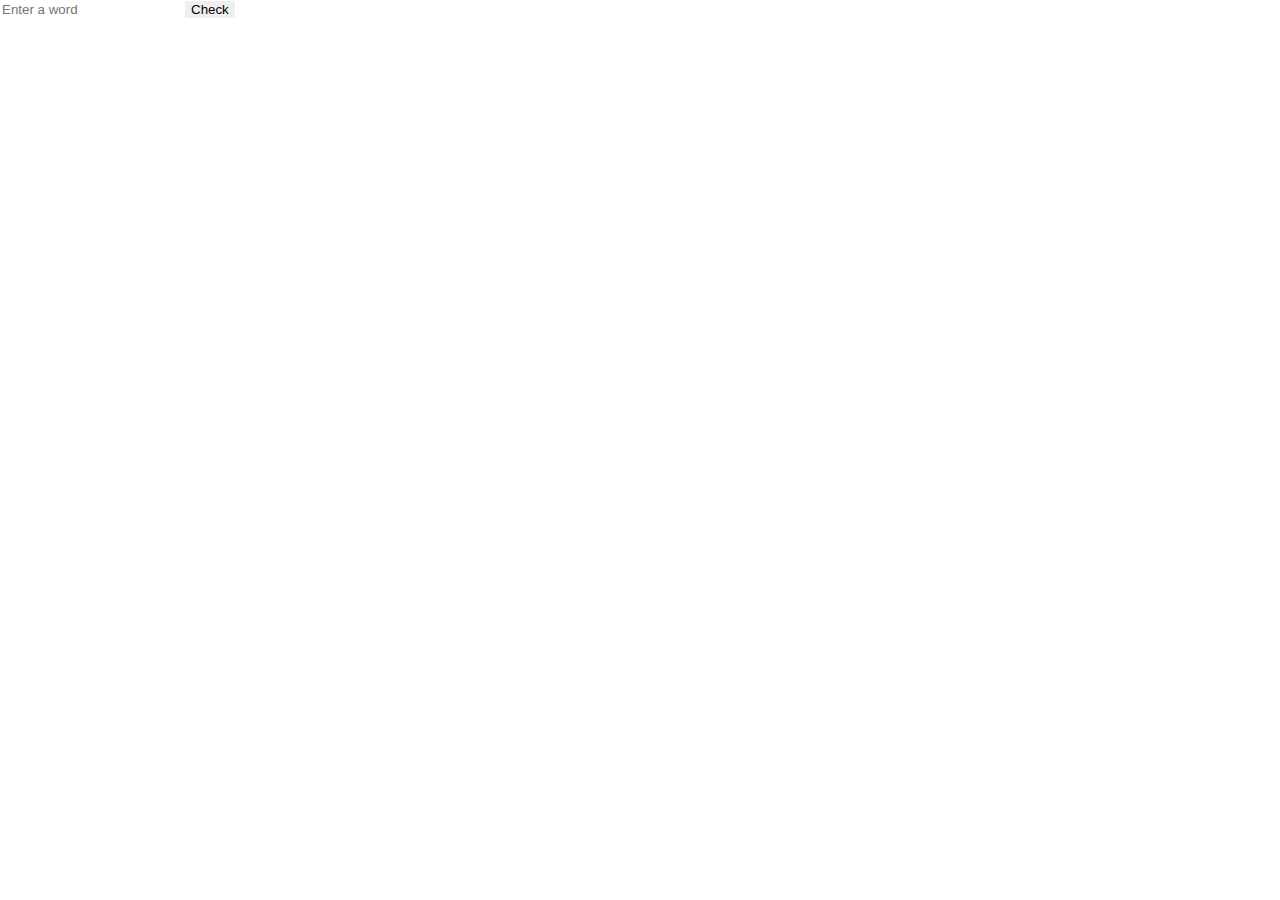
==== Vowel Counter/index.html @ 84c55396 "commit" ====
<!DOCTYPE html>
<html lang="en">
<head>
    <meta charset="UTF-8">
    <meta http-equiv="X-UA-Compatible" content="IE=edge">
    <meta name="viewport" content="width=device-width, initial-scale=1.0">
    <link rel="stylesheet" href="style.css">
    <title>Vowel Counter</title>
</head>
<body>
    <div class="countainer">
        <div class="box-model">
            <input type="text" name="value" 
                         placeholder="Enter a word" 
                                             id="text">
                                      <button id="btn">Check</button>
        </div>
    </div>
    


    <script src="main.js"></script>
</body>
</html>
---- Vowel Counter/style.css ----
*{
    border: 0;
    margin: 0;
}
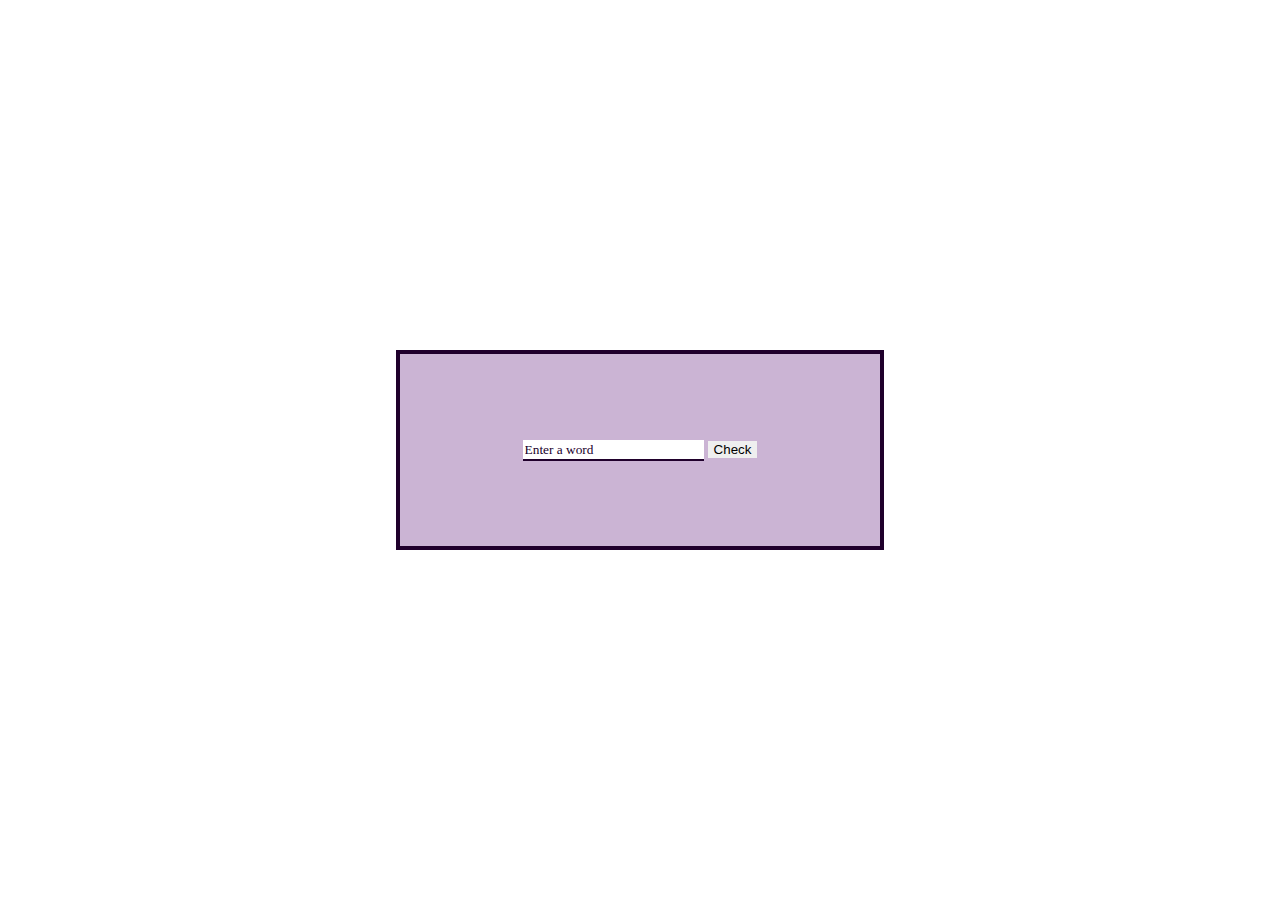
==== commit 324db1f3: "commit" ====
--- a/Vowel Counter/index.html
+++ b/Vowel Counter/index.html
@@ -8,7 +8,7 @@
     <title>Vowel Counter</title>
 </head>
 <body>
-    <div class="countainer">
+    <div class="container">
         <div class="box-model">
             <input type="text" name="value" 
                          placeholder="Enter a word" 
--- a/Vowel Counter/style.css
+++ b/Vowel Counter/style.css
@@ -1,4 +1,46 @@
 *{
     border: 0;
     margin: 0;
+}
+
+body{
+    width: 100%wv;
+    height: 100vh;
+    font-family: cursive;
+    display: flex;
+    flex-direction: column;
+    justify-content: center;
+    align-items: center;
+    background-image: linear-gradient(from right, #);
+    
+}
+.container{
+    width: 30rem;
+    height: 12rem;
+    display: flex;
+    flex-direction: column;
+    justify-content: center;
+    align-items: center;
+    background-color: #cbb4d4;
+    border: 4px solid #20002c;
+    
+}
+.box-model{
+    margin: 0 auto;
+    background-color: #cbb4d4;
+}
+
+::placeholder{
+    font-weight: 200;
+    font-family: cursive;
+    color: #20002c;
+}
+
+input{
+   border: none;
+   outline: none;
+   border-bottom: 2px solid #20002c;
+   padding: 2px;
+
+
 }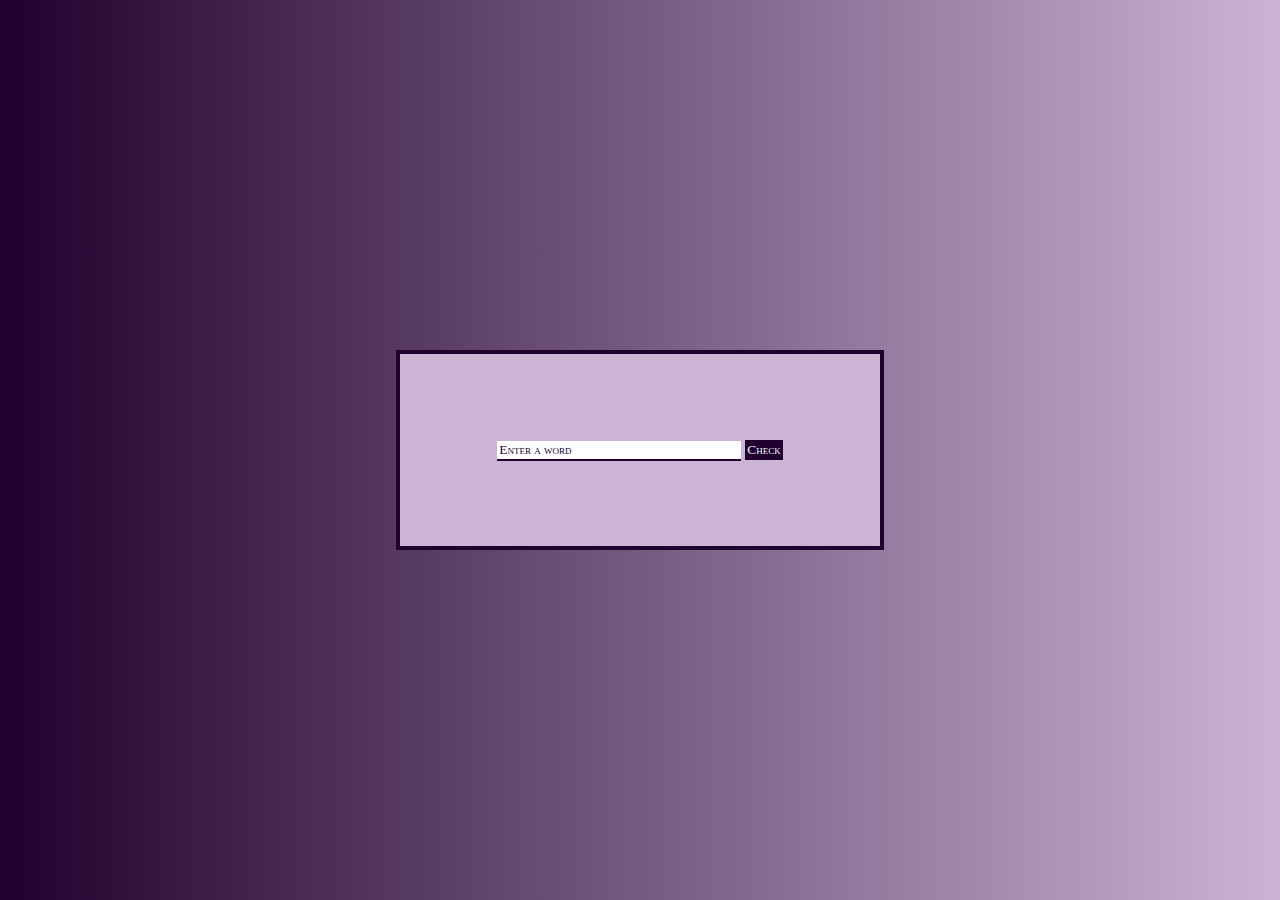
==== commit 958b6e88: "Update index.html" ====
--- a/Vowel Counter/index.html
+++ b/Vowel Counter/index.html
@@ -14,6 +14,8 @@
                          placeholder="Enter a word" 
                                              id="text">
                                       <button id="btn">Check</button>
+                                      <br>
+                                      
         </div>
     </div>
     
--- a/Vowel Counter/style.css
+++ b/Vowel Counter/style.css
@@ -4,14 +4,14 @@
 }
 
 body{
-    width: 100%wv;
+    width: 100wv;
     height: 100vh;
     font-family: cursive;
     display: flex;
     flex-direction: column;
     justify-content: center;
     align-items: center;
-    background-image: linear-gradient(from right, #);
+    background-image: linear-gradient( to right, #20002c, #cbb4d4);
     
 }
 .container{
@@ -31,16 +31,30 @@
 }
 
 ::placeholder{
-    font-weight: 200;
+    font-weight: 100;
     font-family: cursive;
     color: #20002c;
 }
+
+input , button{
+    font-variant: small-caps;
+    font-family: cursive;
+
+}
+
 
 input{
    border: none;
    outline: none;
    border-bottom: 2px solid #20002c;
-   padding: 2px;
+   width: 15rem;
 
+}
 
+button{
+    outline: none;
+    border: none;
+    color: aliceblue;
+    background-color: #20002c;
+    padding: 2px;
 }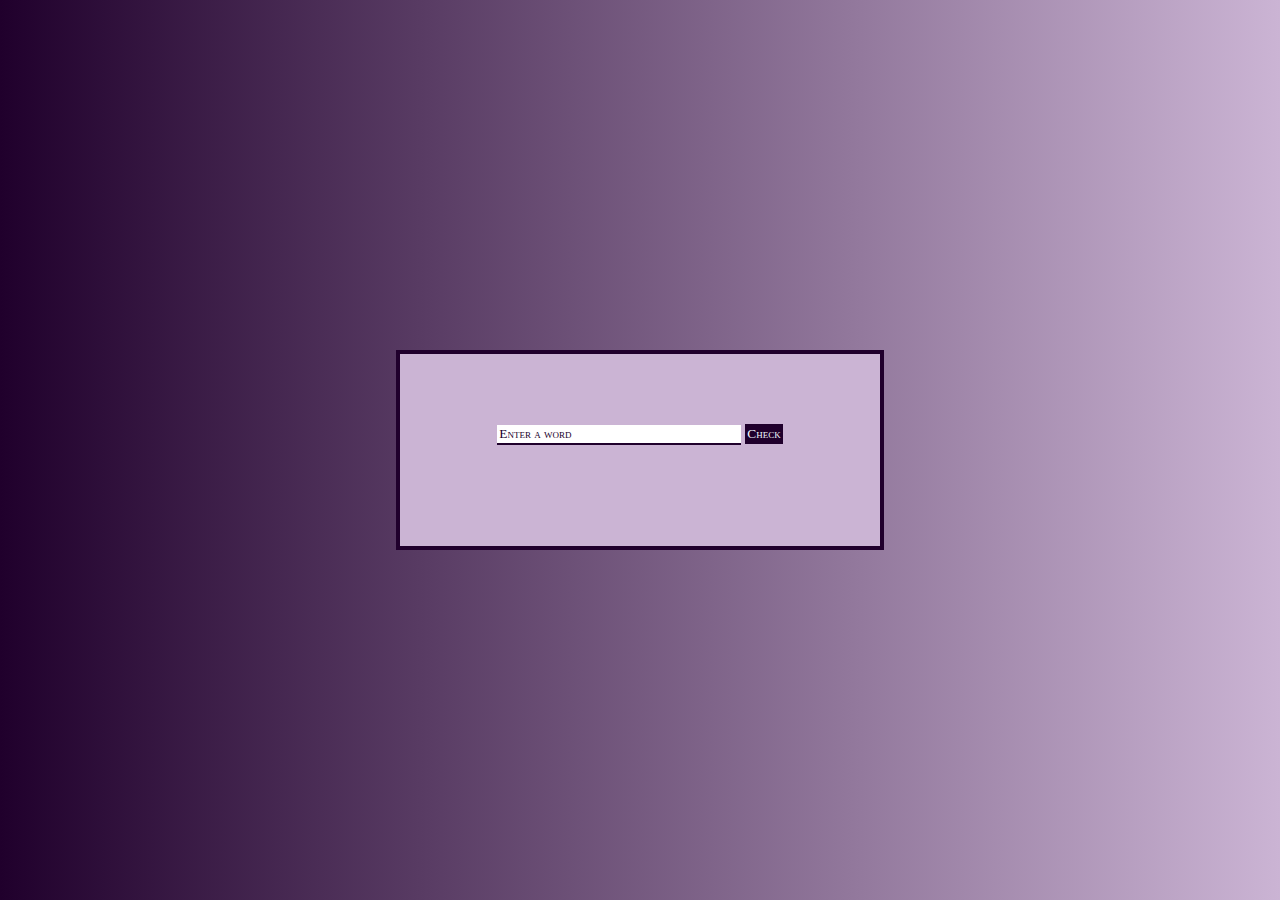
==== commit 037f2b98: "commit" ====
--- a/Vowel Counter/index.html
+++ b/Vowel Counter/index.html
@@ -10,12 +10,12 @@
 <body>
     <div class="container">
         <div class="box-model">
-            <input type="text" name="value" 
+            <input type="text" name="text" 
                          placeholder="Enter a word" 
                                              id="text">
                                       <button id="btn">Check</button>
-                                      <br>
-                                      
+                                    <p class="outcome"></p>
+
         </div>
     </div>
     
--- a/Vowel Counter/style.css
+++ b/Vowel Counter/style.css
@@ -36,7 +36,7 @@
     color: #20002c;
 }
 
-input , button{
+input , button, .outcome{
     font-variant: small-caps;
     font-family: cursive;
 
@@ -57,4 +57,9 @@
     color: aliceblue;
     background-color: #20002c;
     padding: 2px;
+}
+
+.outcome{
+    margin-top: 2rem;
+    text-align: center;
 }